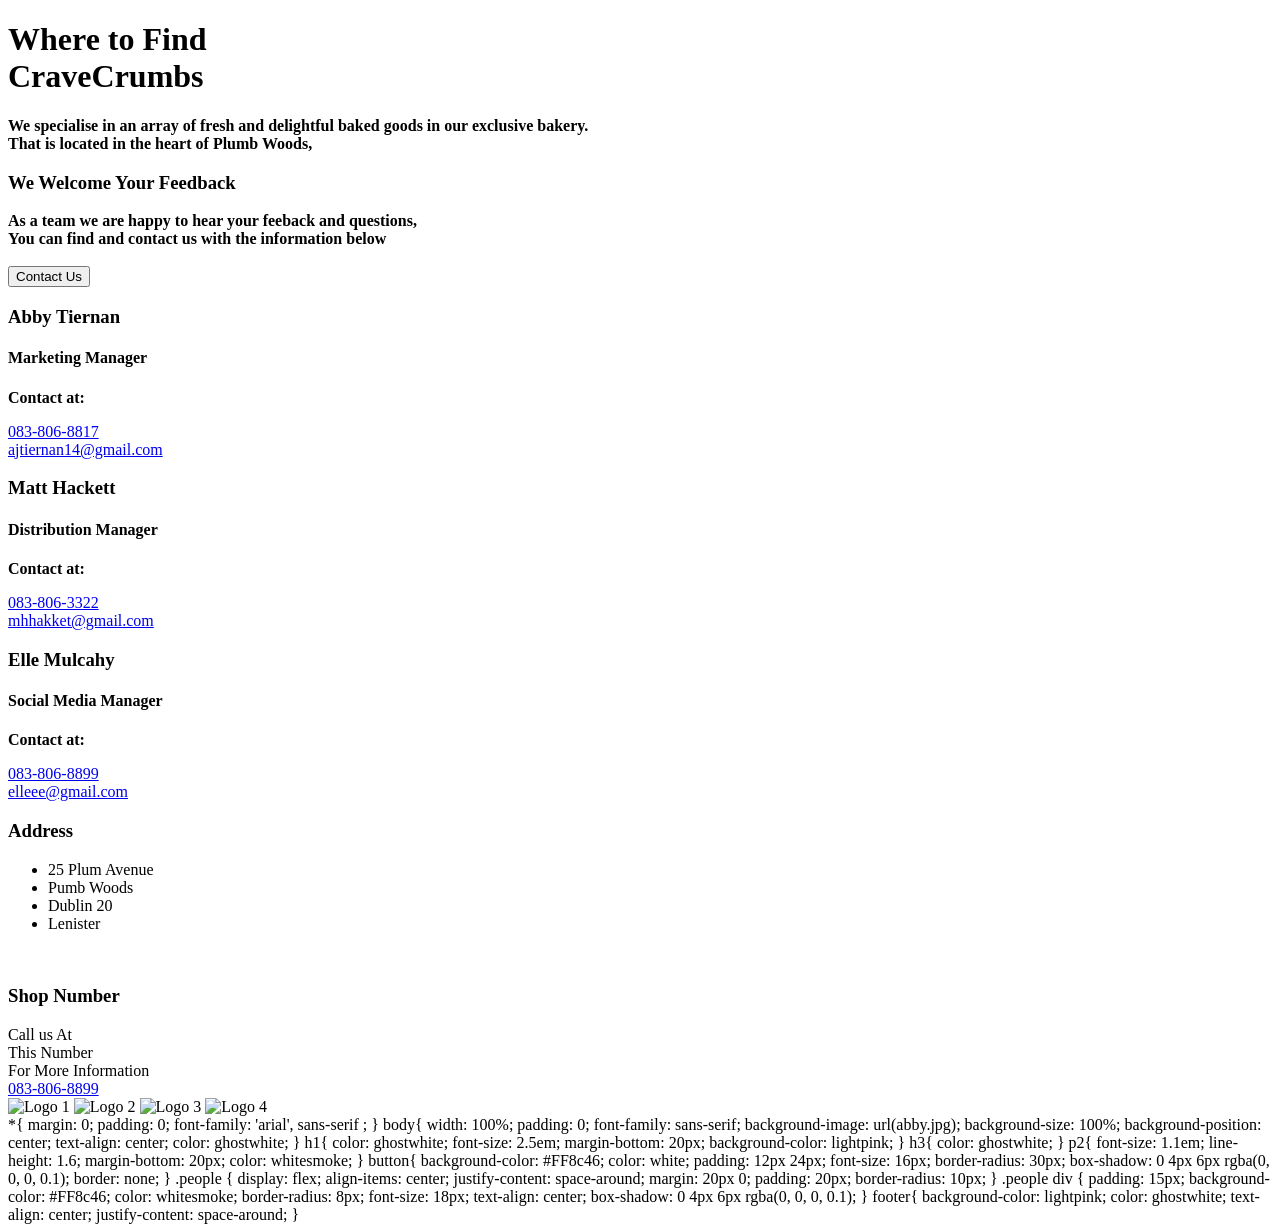
==== contact.html @ ee044bec "Rename Index2.md to contact.html" ====
<!DOCTYPE html> 
<html lang="en"> 

<head> 
   <meta charset="utf-8"> 
   <meta name="viewport" content="width=device-width, initial-scale=1"> 
   <title> Contact Us</title> 
   <link rel="stylesheet" type="text/css" href="stylesheet.css"> 
</head> 

<body> 
	<div class="information">
    <h1>Where to Find<br> CraveCrumbs</h1>
       <p2><b>We specialise in an array of fresh and delightful baked goods in our exclusive bakery.<br>That is located in the heart of Plumb Woods,</b></p2>
   	   <br>
   	   <h3>We Welcome Your Feedback</h3>
   	   <p2><b>As a team we are happy to hear your feeback and questions,<br>You can find and contact us with the information below</b></p2> 
   	</div>

   	<br>
 
   <button type="button">Contact Us</button>

   <div class="people">
       <div class="Abby">
           <h3>Abby Tiernan</h3> 
           <h4>Marketing Manager</h4>
           <p><b>Contact at:</b></p>
           <a href="tel:+0868068817">083-806-8817</a><br>
           <a href="ajtiernan14@gmail.com">ajtiernan14@gmail.com</a>
      </div>
    
      <div class="Matt">
        <h3>Matt Hackett</h3>
        <h4>Distribution Manager</h4>
        <p><b>Contact at:</b></p>
        <a href="tel:+0868063322">083-806-3322</a><br>
        <a href="mhhakket.com">mhhakket@gmail.com</a>
     </div>

    <div class="Elle">
        <h3>Elle Mulcahy</h3>
        <h4>Social Media Manager</h4>
        <p><b>Contact at:</b></p>
        <a href="tel:+0868068899">083-806-8899</a><br>
        <a href="elleee@gmail.com">elleee@gmail.com</a>
    </div>
  </div>
</body> 
<footer>
	<h3>Address</h3> 
    <ul  class="Address"> 
         <li class="25 Plum Avenue"> 25 Plum Avenue</li> 
         <li class="Pumb woods">Pumb Woods</li> 
         <li class="Dublin 20"> Dublin 20</li>
         <li class="Lenster">Lenister</li>
	</ul>
    <br>
    <h3>Shop Number</h3>
    <div  class="number"> 
    <div class="call-us-at">Call us At</div> 
    <div class="number">This Number</div> 
    <div class="For more">For More Information </div>
    <a href="tel:+0868068899">083-806-8899</a>
</div>
<div class="logo-container">
      <img src="icons8-instagram-50.png" alt="Logo 1">
      <img src="icons8-facebook-50.png" alt="Logo 2">
      <img src="icons8-signal-app-50.png" alt="Logo 3">
      <img src="icons8-canva-app-50.png" alt="Logo 4">      
  </div>
</footer>

</html> 
*{
    margin: 0;
    padding: 0;
    font-family: 'arial', sans-serif ;
}
body{
    width: 100%;
    padding: 0;
    font-family: sans-serif;
    background-image: url(abby.jpg);
    background-size: 100%;
    background-position: center;
    text-align: center;
    color: ghostwhite;
   
}
h1{
    color: ghostwhite;
    font-size: 2.5em;
    margin-bottom: 20px;
    background-color: lightpink;
}
h3{
    color: ghostwhite;
}
p2{
    font-size: 1.1em;
    line-height: 1.6;
    margin-bottom: 20px;
    color: whitesmoke;
    
    
}
button{
    background-color: #FF8c46;
    color: white;  
    padding: 12px 24px;
    font-size: 16px; 
    border-radius: 30px; 
    box-shadow: 0 4px 6px rgba(0, 0, 0, 0.1);
    border: none;
   
}
.people {
    display: flex;
    align-items: center;
    justify-content: space-around;
    margin: 20px 0;
    padding: 20px; 
    border-radius: 10px;

}
.people div {
    padding: 15px;
    background-color: #FF8c46; 
    color: whitesmoke;
    border-radius: 8px; 
    font-size: 18px;
    text-align: center;
    box-shadow: 0 4px 6px rgba(0, 0, 0, 0.1);
}
footer{
    background-color: lightpink;
    color: ghostwhite;
    text-align: center;
    justify-content: space-around;
}
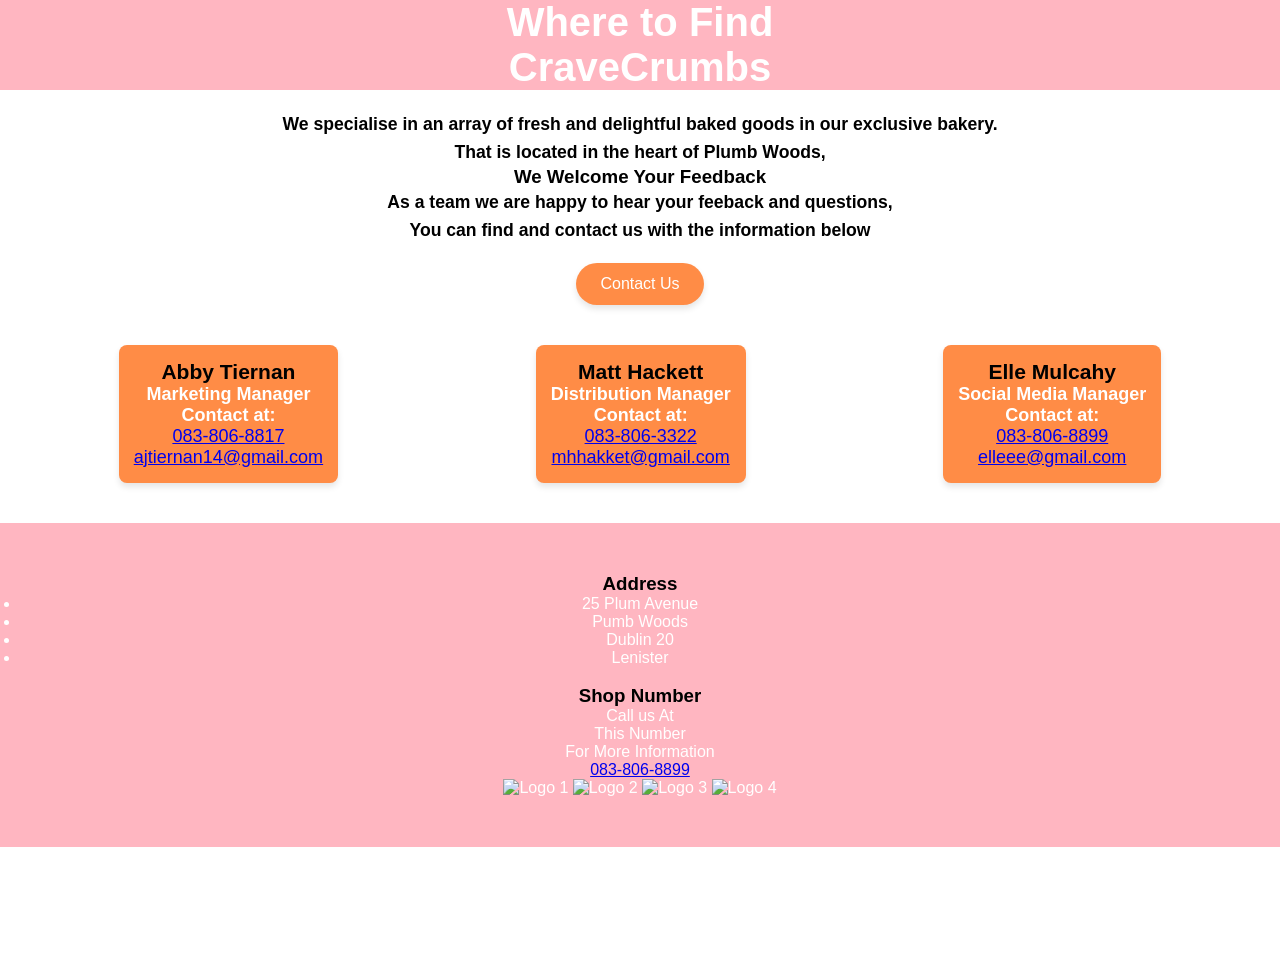
==== commit f1c21d91: "Add files via upload" ====
--- a/contact.html
+++ b/contact.html
@@ -1,141 +1,141 @@
-<!DOCTYPE html> 
-<html lang="en"> 
-
-<head> 
-   <meta charset="utf-8"> 
-   <meta name="viewport" content="width=device-width, initial-scale=1"> 
-   <title> Contact Us</title> 
-   <link rel="stylesheet" type="text/css" href="stylesheet.css"> 
-</head> 
-
-<body> 
-	<div class="information">
-    <h1>Where to Find<br> CraveCrumbs</h1>
-       <p2><b>We specialise in an array of fresh and delightful baked goods in our exclusive bakery.<br>That is located in the heart of Plumb Woods,</b></p2>
-   	   <br>
-   	   <h3>We Welcome Your Feedback</h3>
-   	   <p2><b>As a team we are happy to hear your feeback and questions,<br>You can find and contact us with the information below</b></p2> 
-   	</div>
-
-   	<br>
- 
-   <button type="button">Contact Us</button>
-
-   <div class="people">
-       <div class="Abby">
-           <h3>Abby Tiernan</h3> 
-           <h4>Marketing Manager</h4>
-           <p><b>Contact at:</b></p>
-           <a href="tel:+0868068817">083-806-8817</a><br>
-           <a href="ajtiernan14@gmail.com">ajtiernan14@gmail.com</a>
-      </div>
-    
-      <div class="Matt">
-        <h3>Matt Hackett</h3>
-        <h4>Distribution Manager</h4>
-        <p><b>Contact at:</b></p>
-        <a href="tel:+0868063322">083-806-3322</a><br>
-        <a href="mhhakket.com">mhhakket@gmail.com</a>
-     </div>
-
-    <div class="Elle">
-        <h3>Elle Mulcahy</h3>
-        <h4>Social Media Manager</h4>
-        <p><b>Contact at:</b></p>
-        <a href="tel:+0868068899">083-806-8899</a><br>
-        <a href="elleee@gmail.com">elleee@gmail.com</a>
-    </div>
-  </div>
-</body> 
-<footer>
-	<h3>Address</h3> 
-    <ul  class="Address"> 
-         <li class="25 Plum Avenue"> 25 Plum Avenue</li> 
-         <li class="Pumb woods">Pumb Woods</li> 
-         <li class="Dublin 20"> Dublin 20</li>
-         <li class="Lenster">Lenister</li>
-	</ul>
-    <br>
-    <h3>Shop Number</h3>
-    <div  class="number"> 
-    <div class="call-us-at">Call us At</div> 
-    <div class="number">This Number</div> 
-    <div class="For more">For More Information </div>
-    <a href="tel:+0868068899">083-806-8899</a>
-</div>
-<div class="logo-container">
-      <img src="icons8-instagram-50.png" alt="Logo 1">
-      <img src="icons8-facebook-50.png" alt="Logo 2">
-      <img src="icons8-signal-app-50.png" alt="Logo 3">
-      <img src="icons8-canva-app-50.png" alt="Logo 4">      
-  </div>
-</footer>
-
-</html> 
-*{
-    margin: 0;
-    padding: 0;
-    font-family: 'arial', sans-serif ;
-}
-body{
-    width: 100%;
-    padding: 0;
-    font-family: sans-serif;
-    background-image: url(abby.jpg);
-    background-size: 100%;
-    background-position: center;
-    text-align: center;
-    color: ghostwhite;
-   
-}
-h1{
-    color: ghostwhite;
-    font-size: 2.5em;
-    margin-bottom: 20px;
-    background-color: lightpink;
-}
-h3{
-    color: ghostwhite;
-}
-p2{
-    font-size: 1.1em;
-    line-height: 1.6;
-    margin-bottom: 20px;
-    color: whitesmoke;
-    
-    
-}
-button{
-    background-color: #FF8c46;
-    color: white;  
-    padding: 12px 24px;
-    font-size: 16px; 
-    border-radius: 30px; 
-    box-shadow: 0 4px 6px rgba(0, 0, 0, 0.1);
-    border: none;
-   
-}
-.people {
-    display: flex;
-    align-items: center;
-    justify-content: space-around;
-    margin: 20px 0;
-    padding: 20px; 
-    border-radius: 10px;
-
-}
-.people div {
-    padding: 15px;
-    background-color: #FF8c46; 
-    color: whitesmoke;
-    border-radius: 8px; 
-    font-size: 18px;
-    text-align: center;
-    box-shadow: 0 4px 6px rgba(0, 0, 0, 0.1);
-}
-footer{
-    background-color: lightpink;
-    color: ghostwhite;
-    text-align: center;
-    justify-content: space-around;
-}
+<!DOCTYPE html> 
+<html lang="en"> 
+
+<head> 
+   <meta charset="utf-8"> 
+   <meta name="viewport" content="width=device-width, initial-scale=1"> 
+   <title> Contact Us</title>  
+   <link rel="stylesheet" type="text/css" href="stylesheetcontact.css">
+</head> 
+
+<body> 
+	<div class="information">
+    <h1>Where to Find<br> CraveCrumbs</h1>
+       <p2><b>We specialise in an array of fresh and delightful baked goods in our exclusive bakery.<br>That is located in the heart of Plumb Woods,</b></p2>
+   	   <br>
+   	   <h3>We Welcome Your Feedback</h3>
+   	   <p2><b>As a team we are happy to hear your feeback and questions,<br>You can find and contact us with the information below</b></p2> 
+   	</div>
+
+   	<br>
+ 
+   <button type="button">Contact Us</button>
+
+   <div class="people">
+       <div class="Abby">
+           <h3>Abby Tiernan</h3> 
+           <h4>Marketing Manager</h4>
+           <p><b>Contact at:</b></p>
+           <a href="tel:+0868068817">083-806-8817</a><br>
+           <a href="ajtiernan14@gmail.com">ajtiernan14@gmail.com</a>
+      </div>
+    
+      <div class="Matt">
+        <h3>Matt Hackett</h3>
+        <h4>Distribution Manager</h4>
+        <p><b>Contact at:</b></p>
+        <a href="tel:+0868063322">083-806-3322</a><br>
+        <a href="mhhakket.com">mhhakket@gmail.com</a>
+     </div>
+
+    <div class="Elle">
+        <h3>Elle Mulcahy</h3>
+        <h4>Social Media Manager</h4>
+        <p><b>Contact at:</b></p>
+        <a href="tel:+0868068899">083-806-8899</a><br>
+        <a href="elleee@gmail.com">elleee@gmail.com</a>
+    </div>
+  </div>
+</body> 
+<footer>
+	<h3>Address</h3> 
+    <ul  class="Address"> 
+         <li class="25 Plum Avenue"> 25 Plum Avenue</li> 
+         <li class="Pumb woods">Pumb Woods</li> 
+         <li class="Dublin 20"> Dublin 20</li>
+         <li class="Lenster">Lenister</li>
+	</ul>
+    <br>
+    <h3>Shop Number</h3>
+    <div  class="number"> 
+    <div class="call-us-at">Call us At</div> 
+    <div class="number">This Number</div> 
+    <div class="For more">For More Information </div>
+    <a href="tel:+0868068899">083-806-8899</a>
+</div>
+<div class="logo-container">
+      <img src="icons8-instagram-50.png" alt="Logo 1">
+      <img src="icons8-facebook-50.png" alt="Logo 2">
+      <img src="icons8-signal-app-50.png" alt="Logo 3">
+      <img src="icons8-canva-app-50.png" alt="Logo 4">      
+  </div>
+</footer>
+
+</html> 
+*{
+    margin: 0;
+    padding: 0;
+    font-family: 'arial', sans-serif ;
+}
+body{
+    width: 100%;
+    padding: 0;
+    font-family: sans-serif;
+    background-image: url(abby.jpg);
+    background-size: 100%;
+    background-position: center;
+    text-align: center;
+    color: ghostwhite;
+   
+}
+h1{
+    color: ghostwhite;
+    font-size: 2.5em;
+    margin-bottom: 20px;
+    background-color: lightpink;
+}
+h3{
+    color: ghostwhite;
+}
+p2{
+    font-size: 1.1em;
+    line-height: 1.6;
+    margin-bottom: 20px;
+    color: whitesmoke;
+    
+    
+}
+button{
+    background-color: #FF8c46;
+    color: white;  
+    padding: 12px 24px;
+    font-size: 16px; 
+    border-radius: 30px; 
+    box-shadow: 0 4px 6px rgba(0, 0, 0, 0.1);
+    border: none;
+   
+}
+.people {
+    display: flex;
+    align-items: center;
+    justify-content: space-around;
+    margin: 20px 0;
+    padding: 20px; 
+    border-radius: 10px;
+
+}
+.people div {
+    padding: 15px;
+    background-color: #FF8c46; 
+    color: whitesmoke;
+    border-radius: 8px; 
+    font-size: 18px;
+    text-align: center;
+    box-shadow: 0 4px 6px rgba(0, 0, 0, 0.1);
+}
+footer{
+    background-color: lightpink;
+    color: ghostwhite;
+    text-align: center;
+    justify-content: space-around;
+}
--- a/stylesheetcontact.css
+++ b/stylesheetcontact.css
@@ -0,0 +1,141 @@
+{
+            font-family: 'Arial', sans-serif;
+            margin: 0;
+            padding: 0;
+            background-color: lightpink;
+            
+        }
+header {
+            background-color: lightpink;
+            padding: 20px;
+            text-align: center;
+            color: white;
+        }
+        header h1 {
+            font-size: 5em;
+            margin: 0;
+        }
+        nav {
+            background-color: #ff8c46;
+            padding: 10px;
+            text-align: center;
+        }
+        nav a {
+            margin: 0 15px;
+            color: white;
+            text-decoration: none;
+            font-size: 1em;
+        }
+
+        .hero{
+            text-align: center;
+            padding: 50px;
+            background-image: url('https://www.tastingtable.com/img/gallery/12-crumbl-graveyard-cookies-that-need-to-be-brought-back/intro-1726498366.jpg'); 
+            background-size: cover;
+            color: white;
+        }
+        .hero h2 {
+            font-size: 2.5;
+            margin-bottom: 10px;
+        }
+        .hero p {
+            font-size: 1.5;
+        }
+        .flavors-section, .services-section, .delivery-section {
+            padding:50px 20px;
+            text-align: center;
+        }
+        .flavors-section h2, .services-section h2, .delivery-section h2 {
+            font-size: 2.5;
+            margin-bottom: 20px;
+            color: #ff8c42;
+        }
+        .flavors-section .flavor, .services-section .service {
+            display: inline-block;
+            width: 30%;
+            margin: 20px;
+            text-align: center;
+        }
+        .flavors-section img, .services-section img {
+            width: 100%;
+            height: 200px;
+            object-fit: cover;
+            border-radius: 10px;
+        }
+        .delivery-section {
+            background-color: #f4f4f4;
+        }
+        footer {
+            background-color: #333;
+            color: white;
+            padding: 50px 20px;
+            text-align: center;
+        }
+
+        *{
+    margin: 0;
+    padding: 0;
+    font-family: 'arial', sans-serif ;
+}
+body{
+    width: 100%;
+    padding: 0;
+    font-family: sans-serif;
+    background-image: url(abby.jpg);
+    background-size: 100%;
+    background-position: center;
+    text-align: center;
+    color: white;
+   
+}
+h1{
+    color: white;
+    font-size: 2.5em;
+    margin-bottom: 20px;
+    background-color: lightpink;
+}
+h3{
+    color: black;
+}
+p2{
+    font-size: 1.1em;
+    line-height: 1.6;
+    margin-bottom: 20px;
+    color: black;
+    
+    
+}
+button{
+    background-color: #FF8c46;
+    color: white;  
+    padding: 12px 24px;
+    font-size: 16px; 
+    border-radius: 30px; 
+    box-shadow: 0 4px 6px rgba(0, 0, 0, 0.1);
+    border: none;
+   
+}
+.people {
+    display: flex;
+    align-items: center;
+    justify-content: space-around;
+    margin: 20px 0;
+    padding: 20px; 
+    border-radius: 10px;
+
+}
+.people div {
+    padding: 15px;
+    background-color: #FF8c46; 
+    color: white;
+    border-radius: 8px; 
+    font-size: 18px;
+    text-align: center;
+    box-shadow: 0 4px 6px rgba(0, 0, 0, 0.1);
+}
+footer{
+    background-color: lightpink;
+    color: white;
+    text-align: center;
+    justify-content: space-around;
+}
